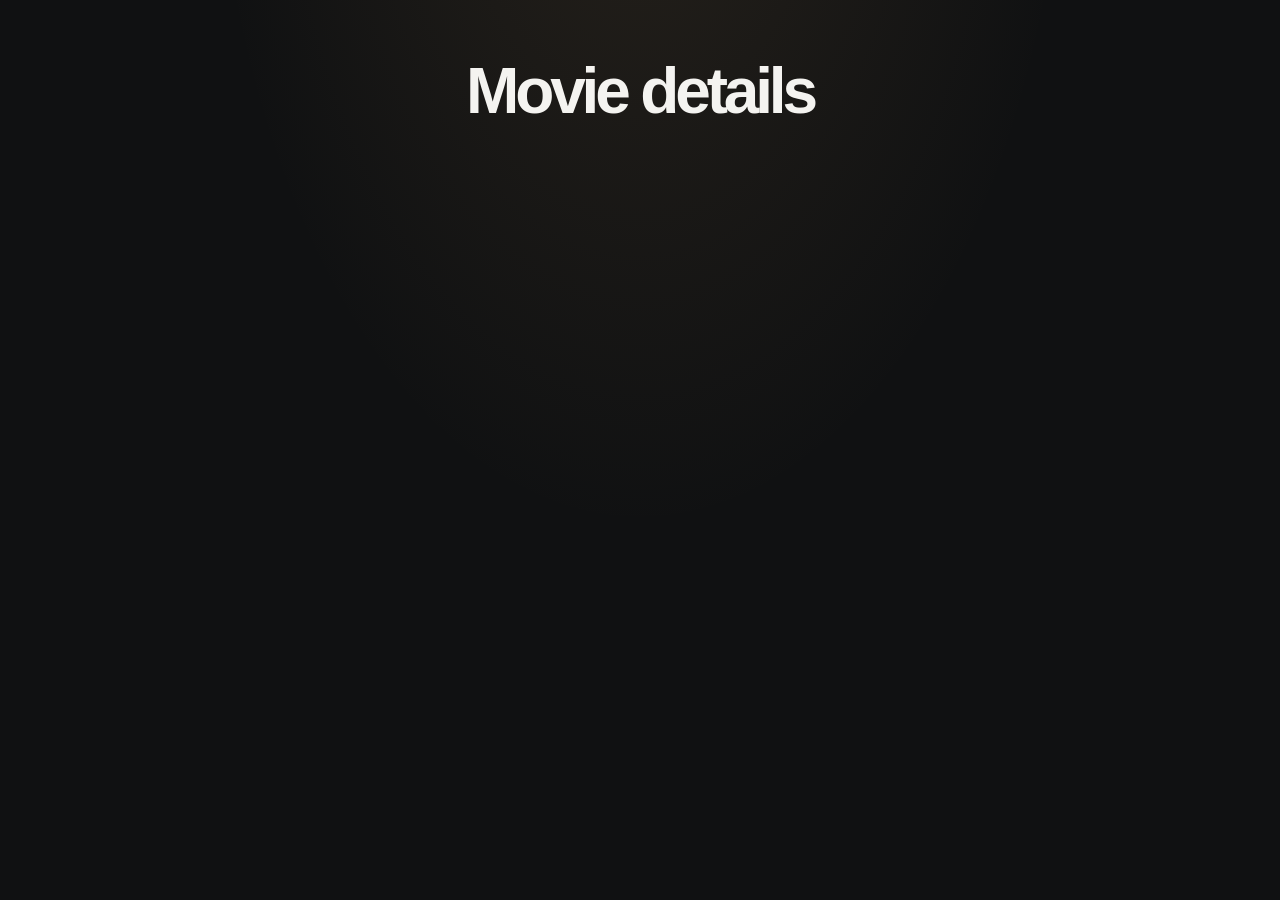
==== movie-details.html @ 46ca703f "Add CSS styling and link stylesheet" ====
<!DOCTYPE html>
<html lang="en">
<head>
    <link rel="stylesheet" href="style.css">
    <meta charset="UTF-8">
    <meta name="viewport" content="width=device-width, initial-scale=1.0">
    <title>Movie-details</title>
</head>
<body>
    <h1>Movie details </h1>

  


    <div id="movie-detail">

        <!-- <div>
            <img src=${data.poster} alt="">
        </div> -->
        <!-- <div>
            <h2>${data.Title}</h2>
            <section>
                <p>${data.Released}</p>
                <p>${data.Rated}</p>
                <p>${data.Runtime}</p>
                <p>${data.Genre}</p>
                <p>${data.imdbRating}/10</p>
                
            </section>
            <div>
                <p>Plot Overview</p>
                <p>${data.Plot}/10</p>
            </div>
            <div>
<section>
    <p>Director</p>
    <p>${data.Director}</p>
</section>
<section>
    <p>Writer</p>
    <p>${data.Writer}</p>
</section>
            </div>
          <div>
            <p>Actors</p>
             <p>${data.Actors}</p>
          </div>  
           <div>
<section>
    <p>Language</p>
    <p>${data.Language}</p>
</section>
<section>
    <p>Country</p>
    <p>${data.Country}</p>
</section>
            </div>
        </div>

    </div>
 -->


    <script src="movie-details.js"></script>
</body>
</html>
---- style.css ----
:root {
    color-scheme: dark;
    font-family: 'Segoe UI', Arial, sans-serif;
    color: #f4f3f0;
    background: #101112;
    font-synthesis: none;
    text-rendering: optimizeLegibility;
    --surface: #17191b;
    --surface-raised: #1d2022;
    --text-muted: #a3a5a5;
    --accent: #d9ad72;
    --line: rgba(255, 255, 255, .09);
}

* { box-sizing: border-box; }

body {
    min-height: 100vh;
    margin: 0;
    padding: clamp(28px, 6vw, 76px) max(22px, calc((100vw - 1180px) / 2));
    background: radial-gradient(ellipse at 50% -28%, rgba(201, 155, 96, .12), transparent 48%), #101112;
    color: #f4f3f0;
}

h1 {
    margin: 0 auto 34px;
    text-align: center;
    font: 800 clamp(2.25rem, 5vw, 4rem)/1.05 'Segoe UI', Arial, sans-serif;
    letter-spacing: -.065em;
}

body:has(#movieHub) h1::after {
    display: block;
    width: 34px;
    height: 2px;
    margin: 16px auto 0;
    background: var(--accent);
    content: '';
}

body:has(#MovieForm) > div:has(#MovieForm) {
    width: min(100%, 650px);
    margin: 0 auto 52px;
}

#MovieForm {
    display: flex;
    gap: 10px;
    padding: 7px;
    border: 1px solid var(--line);
    border-radius: 15px;
    background: rgba(28, 30, 32, .9);
    box-shadow: 0 18px 60px rgba(0, 0, 0, .22);
}

#movieInput {
    min-width: 0;
    flex: 1;
    padding: 13px 15px;
    border: 0;
    outline: 0;
    background: transparent;
    color: #f4f3f0;
    font: inherit;
}

#movieInput::placeholder { color: #777b7d; }

#searchMovie, #movie-detail button {
    padding: 0 21px;
    border: 0;
    border-radius: 10px;
    background: var(--accent);
    color: #191714;
    font: 700 .9rem 'Segoe UI', Arial, sans-serif;
    cursor: pointer;
    transition: background .2s ease, transform .2s ease, box-shadow .2s ease;
}

#searchMovie:hover, #movie-detail button:hover {
    transform: translateY(-1px);
    background: #e6bd89;
    box-shadow: 0 8px 24px rgba(217, 173, 114, .18);
}

#movieInput:focus-visible, #searchMovie:focus-visible, a:focus-visible, button:focus-visible {
    outline: 2px solid #f0d3aa;
    outline-offset: 3px;
}

#movieHub {
    display: grid;
    grid-template-columns: repeat(auto-fill, minmax(min(100%, 205px), 1fr));
    gap: 25px;
}

.movie-card {
    overflow: hidden;
    border: 1px solid var(--line);
    border-radius: 14px;
    background: var(--surface);
    cursor: pointer;
    transition: transform .25s ease, border-color .25s ease, box-shadow .25s ease;
}

.movie-card:hover {
    transform: translateY(-6px);
    border-color: rgba(217, 173, 114, .42);
    box-shadow: 0 20px 38px rgba(0, 0, 0, .35);
}

.movie-card > div:first-child {
    overflow: hidden;
    aspect-ratio: 2 / 3;
    background: #242729;
}

.movie-card img {
    display: block;
    width: 100%;
    height: 100%;
    object-fit: cover;
    transition: transform .45s ease;
}

.movie-card:hover img { transform: scale(1.035); }

.movie-card > div:last-child { padding: 15px 16px 17px; }
.movie-card p { margin: 0; }
.movie-card p:first-child { font: 700 1rem/1.4 'Segoe UI', Arial, sans-serif; }
.movie-card p:last-child { margin-top: 6px; color: var(--text-muted); font-size: .85rem; }

#movieHub > p {
    grid-column: 1 / -1;
    color: var(--text-muted);
    text-align: center;
}

body:has(#movie-detail) { padding-top: clamp(24px, 5vw, 58px); }

#movie-detail {
    width: min(100%, 960px);
    margin: 0 auto;
}

#movie-detail > div {
    display: grid;
    grid-template-columns: minmax(220px, 310px) minmax(0, 1fr);
    gap: 18px 34px;
    align-items: start;
    padding: clamp(20px, 4vw, 36px);
    border: 1px solid var(--line);
    border-radius: 18px;
    background: linear-gradient(145deg, rgba(29, 32, 34, .96), rgba(20, 22, 23, .96));
    box-shadow: 0 28px 80px rgba(0, 0, 0, .28);
}

#movie-detail img {
    grid-row: span 6;
    width: 100%;
    border-radius: 11px;
    background: #242729;
    object-fit: cover;
    box-shadow: 0 16px 35px rgba(0, 0, 0, .28);
}

#movie-detail h2 {
    margin: 2px 0 0;
    font: 800 clamp(1.8rem, 4vw, 3rem)/1.1 'Segoe UI', Arial, sans-serif;
    letter-spacing: -.045em;
}

#movie-detail section, #movie-detail > div > div {
    padding: 13px 15px;
    border: 1px solid var(--line);
    border-radius: 11px;
    background: rgba(255, 255, 255, .025);
}

#movie-detail section:first-of-type {
    display: flex;
    flex-wrap: wrap;
    gap: 8px;
}

#movie-detail p { margin: 0; color: var(--text-muted); line-height: 1.65; }
#movie-detail section:first-of-type p { color: #e0ddd7; font-size: .88rem; }
#movie-detail section:first-of-type p:last-child { color: var(--accent); font-weight: 700; }
#movie-detail > div > div > p:first-child, #movie-detail section > p:first-child { margin-bottom: 3px; color: #f1efeb; font-weight: 700; }

#movie-detail button {
    margin: 18px 0 0;
    padding: 13px 19px;
}

#movie-detail a { color: inherit; text-decoration: none; }

@media (max-width: 640px) {
    body { padding-right: 18px; padding-left: 18px; }
    body:has(#MovieForm) > div:has(#MovieForm) { margin-bottom: 34px; }
    #movieHub { grid-template-columns: repeat(2, minmax(0, 1fr)); gap: 13px; }
    .movie-card { border-radius: 11px; }
    .movie-card > div:last-child { padding: 11px 12px 13px; }
    .movie-card p:first-child { font-size: .9rem; }
    #movie-detail > div { grid-template-columns: 1fr; gap: 13px; }
    #movie-detail img { grid-row: auto; width: min(100%, 260px); margin: 0 auto 6px; }
    #movie-detail h2 { text-align: center; }
    #searchMovie { padding: 0 15px; }
}

@media (prefers-reduced-motion: reduce) {
    *, *::before, *::after { scroll-behavior: auto !important; transition-duration: .01ms !important; animation-duration: .01ms !important; }
}
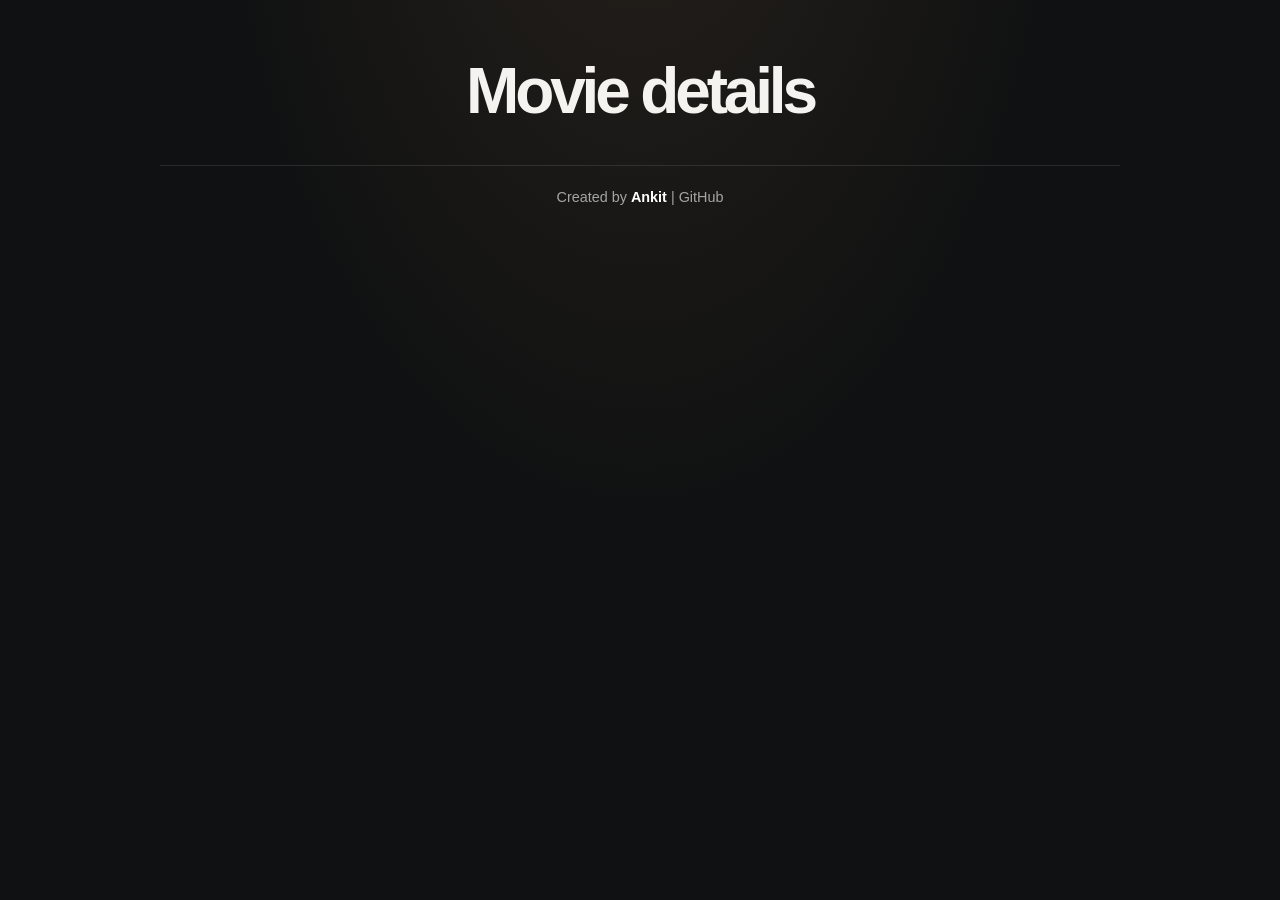
==== commit a69f84f5: "Add creator footer and README details" ====
--- a/movie-details.html
+++ b/movie-details.html
@@ -60,7 +60,9 @@
     </div>
  -->
 
-
+<footer class="site-footer">
+  <p>Created by <strong>Ankit</strong> | <a href="https://github.com/ankitCodesss/Movie-Hub-Project" target="_blank" rel="noopener">GitHub</a></p>
+</footer>
     <script src="movie-details.js"></script>
 </body>
 </html>
--- a/style.css
+++ b/style.css
@@ -211,3 +211,26 @@
 @media (prefers-reduced-motion: reduce) {
     *, *::before, *::after { scroll-behavior: auto !important; transition-duration: .01ms !important; animation-duration: .01ms !important; }
 }
+
+
+.site-footer {
+  margin-top: 40px;
+  padding: 20px 16px;
+  text-align: center;
+  font-size: 0.9rem;
+  color: #b3b3b3;
+  border-top: 1px solid rgba(255, 255, 255, 0.1);
+}
+
+.site-footer strong {
+  color: #ffffff;
+}
+
+.site-footer a {
+  color: #f5c518;
+  text-decoration: none;
+}
+
+.site-footer a:hover {
+  text-decoration: underline;
+}
